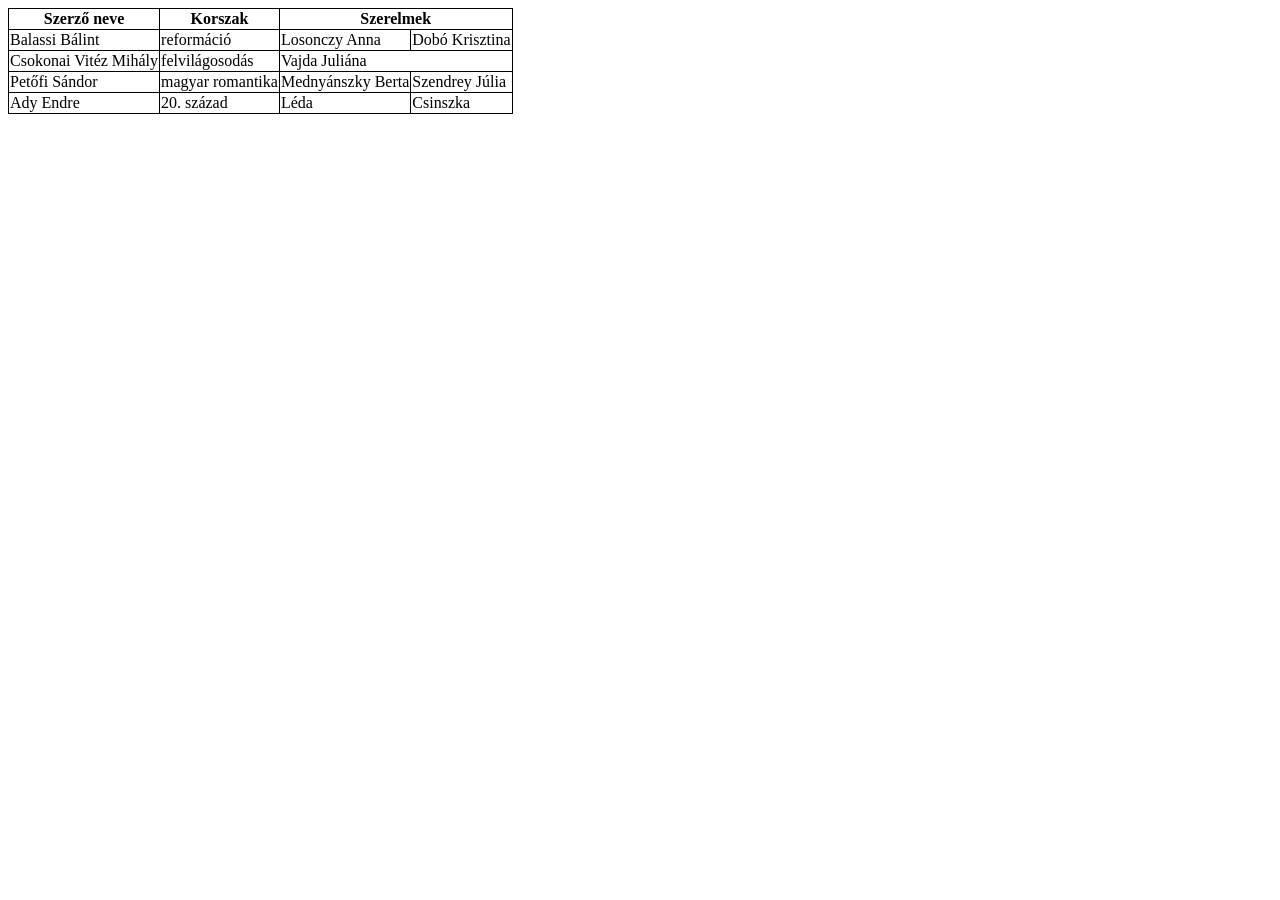
==== table_col/index.html @ 5d980415 "szöveg" ====
<!DOCTYPE html>
<html lang="en">
<head>
    <title>Table</title>
    <link rel="stylesheet" href="style.css">
</head>
<body>
    <table>
            <thead >
                <tr>
                    <th>Szerző neve</th>
                    <th>Korszak</th>
                    <th colspan="2">Szerelmek</th>
                </tr>
            </thead>
            <tbody>
                <tr>
                    <td>Balassi Bálint</td>
                    <td>reformáció</td>
                    <td>Losonczy Anna</td>
                    <td>Dobó Krisztina</td></tr>
                <tr>
                    <td>Csokonai Vitéz Mihály</td>
                    <td>felvilágosodás</td>
                    <td colspan="2">Vajda Juliána</td>
                </tr>
                <tr>
                    <td>Petőfi Sándor</td>
                    <td>magyar romantika</td>
                    <td>Mednyánszky Berta</td>
                    <td>Szendrey Júlia</td>
                </tr>
                <tr>
                    <td>Ady Endre</td>
                    <td>20. század</td>
                    <td>Léda</td>
                    <td>Csinszka</td>
                </tr>
            </tbody>
        </table>
</body>
</html>
---- table_col/style.css ----
table, th, tr, td {
    border: 1px solid black;
    border-collapse: collapse;
}
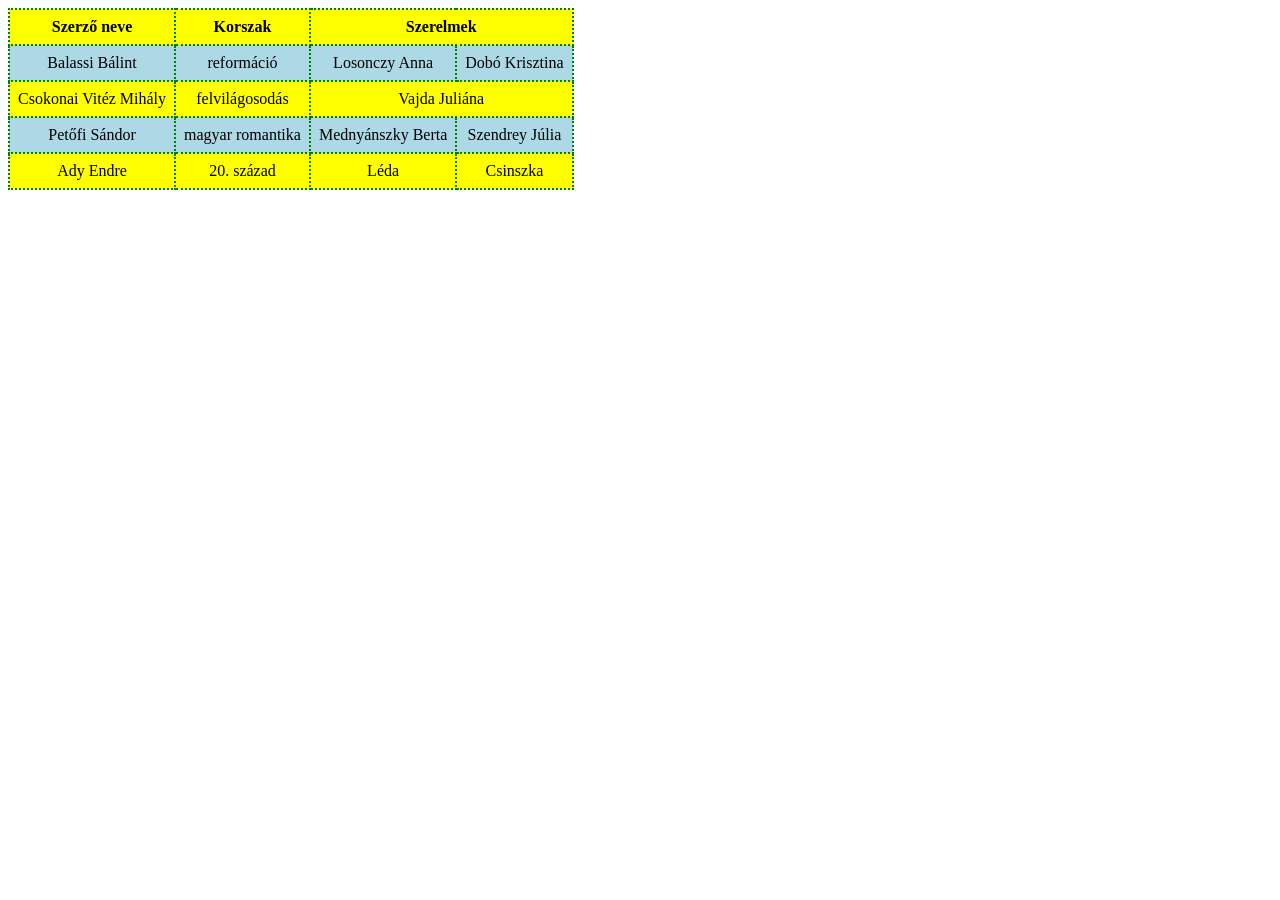
==== commit 350b3225: "hazi" ====
--- a/table_col/index.html
+++ b/table_col/index.html
@@ -6,37 +6,38 @@
 </head>
 <body>
     <table>
-            <thead >
-                <tr>
-                    <th>Szerző neve</th>
-                    <th>Korszak</th>
-                    <th colspan="2">Szerelmek</th>
-                </tr>
-            </thead>
-            <tbody>
-                <tr>
-                    <td>Balassi Bálint</td>
-                    <td>reformáció</td>
-                    <td>Losonczy Anna</td>
-                    <td>Dobó Krisztina</td></tr>
-                <tr>
-                    <td>Csokonai Vitéz Mihály</td>
-                    <td>felvilágosodás</td>
-                    <td colspan="2">Vajda Juliána</td>
-                </tr>
-                <tr>
-                    <td>Petőfi Sándor</td>
-                    <td>magyar romantika</td>
-                    <td>Mednyánszky Berta</td>
-                    <td>Szendrey Júlia</td>
-                </tr>
-                <tr>
-                    <td>Ady Endre</td>
-                    <td>20. század</td>
-                    <td>Léda</td>
-                    <td>Csinszka</td>
-                </tr>
-            </tbody>
-        </table>
+        <thead>
+            <tr>
+                <th>Szerző neve</th>
+                <th>Korszak</th>
+                <th colspan="2">Szerelmek</th>
+            </tr>
+        </thead>
+        <tbody>
+            <tr>
+                <td>Balassi Bálint</td>
+                <td>reformáció</td>
+                <td>Losonczy Anna</td>
+                <td>Dobó Krisztina</td>
+            </tr>
+            <tr>
+                <td>Csokonai Vitéz Mihály</td>
+                <td>felvilágosodás</td>
+                <td colspan="2">Vajda Juliána</td>
+            </tr>
+            <tr>
+                <td>Petőfi Sándor</td>
+                <td>magyar romantika</td>
+                <td>Mednyánszky Berta</td>
+                <td>Szendrey Júlia</td>
+            </tr>
+            <tr>
+                <td>Ady Endre</td>
+                <td>20. század</td>
+                <td>Léda</td>
+                <td>Csinszka</td>
+            </tr>
+        </tbody>
+    </table>
 </body>
-</html>+</html>
--- a/table_col/style.css
+++ b/table_col/style.css
@@ -1,4 +1,23 @@
-table, th, tr, td {
-    border: 1px solid black;
+table, th, td {
+    border: 2px dotted green;
     border-collapse: collapse;
-}+    padding: 8px;
+    text-align: center;
+}
+
+th {
+    background-color: yellow;
+}
+
+tbody tr {
+    background-color: yellow;
+}
+
+tbody tr:nth-child(odd) td {
+    background-color: lightblue;
+}
+
+tbody tr:hover {
+    color: red;
+    font-weight: bold;
+}
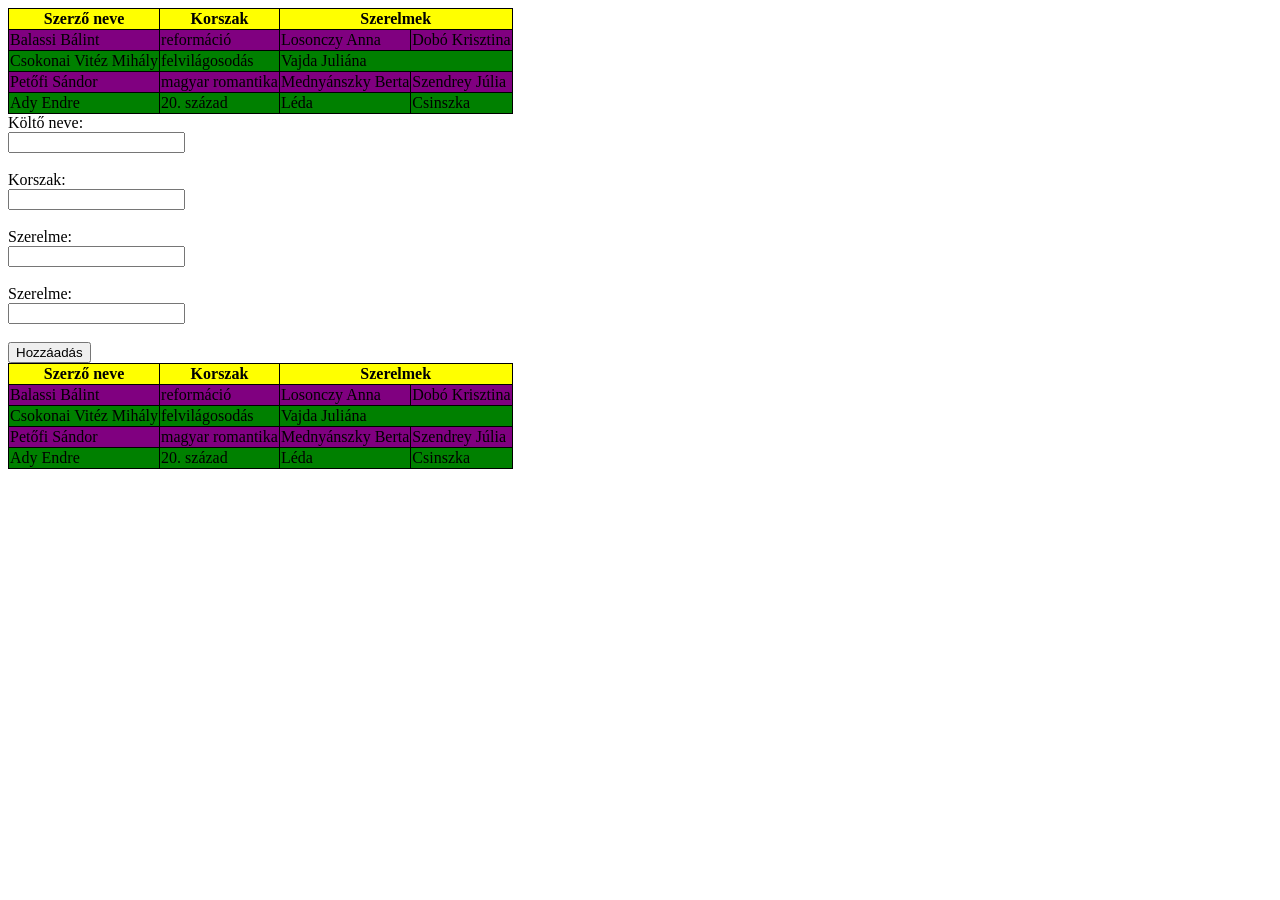
==== commit cb93a549: "oraimunka" ====
--- a/table_col/index.html
+++ b/table_col/index.html
@@ -6,38 +6,57 @@
 </head>
 <body>
     <table>
-        <thead>
-            <tr>
-                <th>Szerző neve</th>
-                <th>Korszak</th>
-                <th colspan="2">Szerelmek</th>
-            </tr>
-        </thead>
-        <tbody>
-            <tr>
-                <td>Balassi Bálint</td>
-                <td>reformáció</td>
-                <td>Losonczy Anna</td>
-                <td>Dobó Krisztina</td>
-            </tr>
-            <tr>
-                <td>Csokonai Vitéz Mihály</td>
-                <td>felvilágosodás</td>
-                <td colspan="2">Vajda Juliána</td>
-            </tr>
-            <tr>
-                <td>Petőfi Sándor</td>
-                <td>magyar romantika</td>
-                <td>Mednyánszky Berta</td>
-                <td>Szendrey Júlia</td>
-            </tr>
-            <tr>
-                <td>Ady Endre</td>
-                <td>20. század</td>
-                <td>Léda</td>
-                <td>Csinszka</td>
-            </tr>
-        </tbody>
-    </table>
+            <thead>
+                <tr>
+                    <th>Szerző neve</th>
+                    <th>Korszak</th>
+                    <th colspan="2">Szerelmek</th>
+                   
+                </tr>
+            </thead>
+            <tbody>
+                <tr>
+                    <td>Balassi Bálint</td>
+                    <td>reformáció</td>
+                    <td>Losonczy Anna</td>
+                    <td>Dobó Krisztina</td></tr>
+                <tr>
+                    <td>Csokonai Vitéz Mihály</td>
+                    <td>felvilágosodás</td>
+                    <td colspan="2">Vajda Juliána</td>
+                </tr>
+                <tr>
+                    <td>Petőfi Sándor</td>
+                    <td>magyar romantika</td>
+                    <td>Mednyánszky Berta</td>
+                    <td>Szendrey Júlia</td>
+                </tr>
+                <tr>
+                    <td>Ady Endre</td>
+                    <td>20. század</td>
+                    <td>Léda</td>
+                    <td>Csinszka</td>
+                </tr>
+            </tbody>
+        </table>
+ 
+        <form id="form">
+            <label for="kolto_nev">Költő neve:</label><br>
+            <input type="text" id="kolto_nev" name="kolto_nev"><br><br>
+ 
+            <label for="korszak">Korszak:</label><br>
+            <input type="text" id="korszak" name="korszak"><br><br>
+ 
+            <label for="szerelem1">Szerelme:</label><br>
+            <input type="text" id="szerelem1" name="szerelem1"><br><br>
+ 
+            <label for="szerelem2">Szerelme:</label><br>
+            <input type="text" id="szerelem2" name="szerelem2"><br><br>
+ 
+            <button>Hozzáadás</button>
+        </form>
+ 
+ 
+    <script src="js.js"></script>
 </body>
-</html>
+</html>
--- a/table_col/style.css
+++ b/table_col/style.css
@@ -1,23 +1,27 @@
-table, th, td {
-    border: 2px dotted green;
+table, th, tr, td {
+    border: 1px solid black;
     border-collapse: collapse;
-    padding: 8px;
-    text-align: center;
+    
 }
 
-th {
+th{
     background-color: yellow;
 }
 
-tbody tr {
-    background-color: yellow;
+table thead~    tbody > tr{
+    background-color: purple;
 }
 
-tbody tr:nth-child(odd) td {
-    background-color: lightblue;
+table tbody > th {
+    background-color: aliceblue;
+}
+table tbody > tr {
+    background-color: gray;
+}
+tbody > tr:nth-child(2n){
+    background-color: green;
 }
 
-tbody tr:hover {
-    color: red;
-    font-weight: bold;
-}
+tbody tr:hover{
+    background-color: black;
+}
